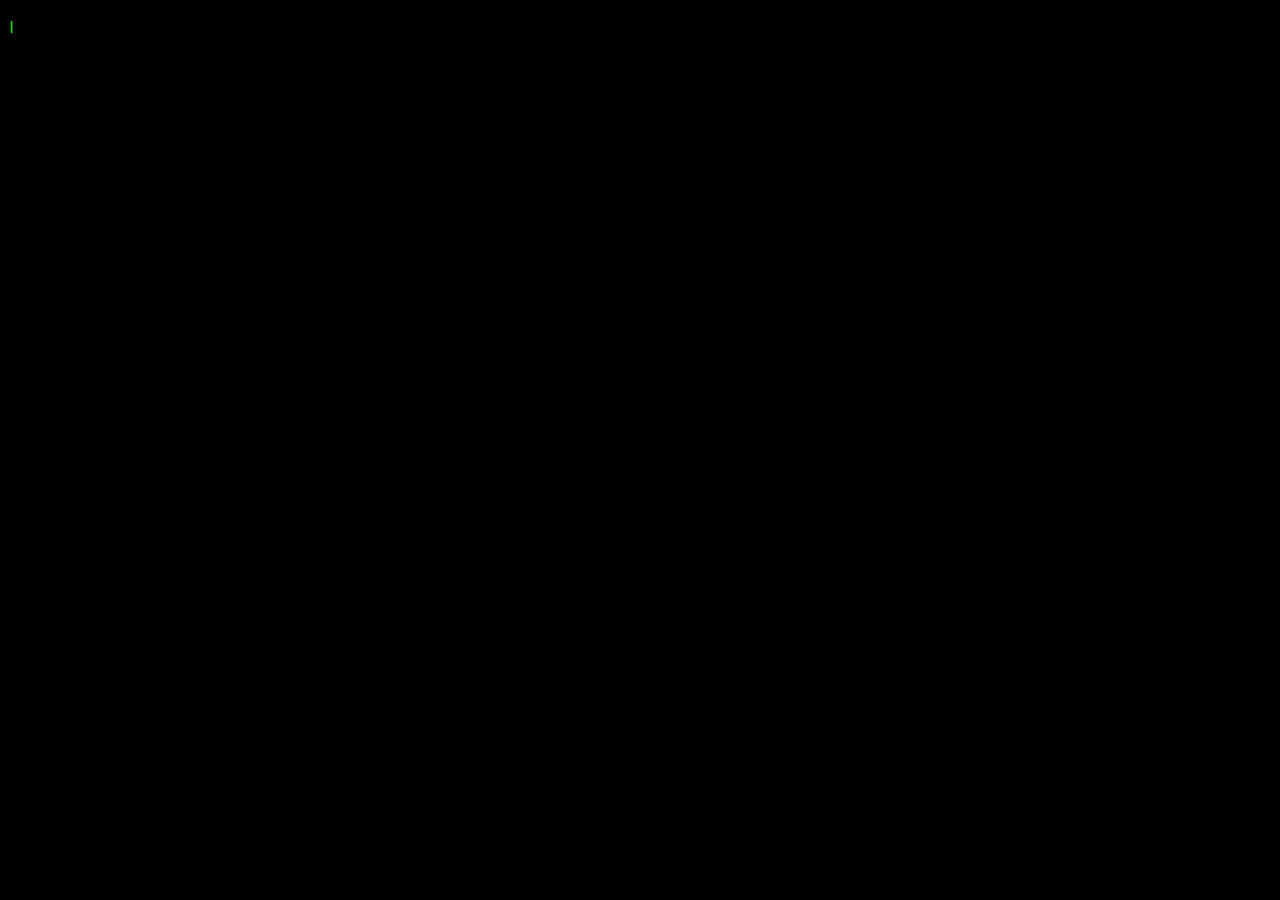
==== index.html @ c8b0652b "Update and rename new.html to index.html" ====
<!DOCTYPE html>

<head>
    <meta charset="utf-8">
    <meta name="viewport" content="width=device-width, initial-scale=1.0">
    <title> Hacker Type Clone </title>
    <link rel="stylesheet" type="text/css" href="new.css"/>
</head>

<body>
    <div id="container">
        <p id="source"></p>
    </div>
</body>

<script type="text/javascript" src="new.js"></script>
---- new.css ----
body {
    background-color: black;
}

#container {
    width: 100%;
    height: 100%;
    overflow-x: clip;
    overflow-y: auto;
    position: relative;
    bottom: 0;
}

#source {
    color: #2AD400;
    font-size: 12px;
    font-weight: bold;
    font-family: Courier New;
    white-space: pre-wrap;
}
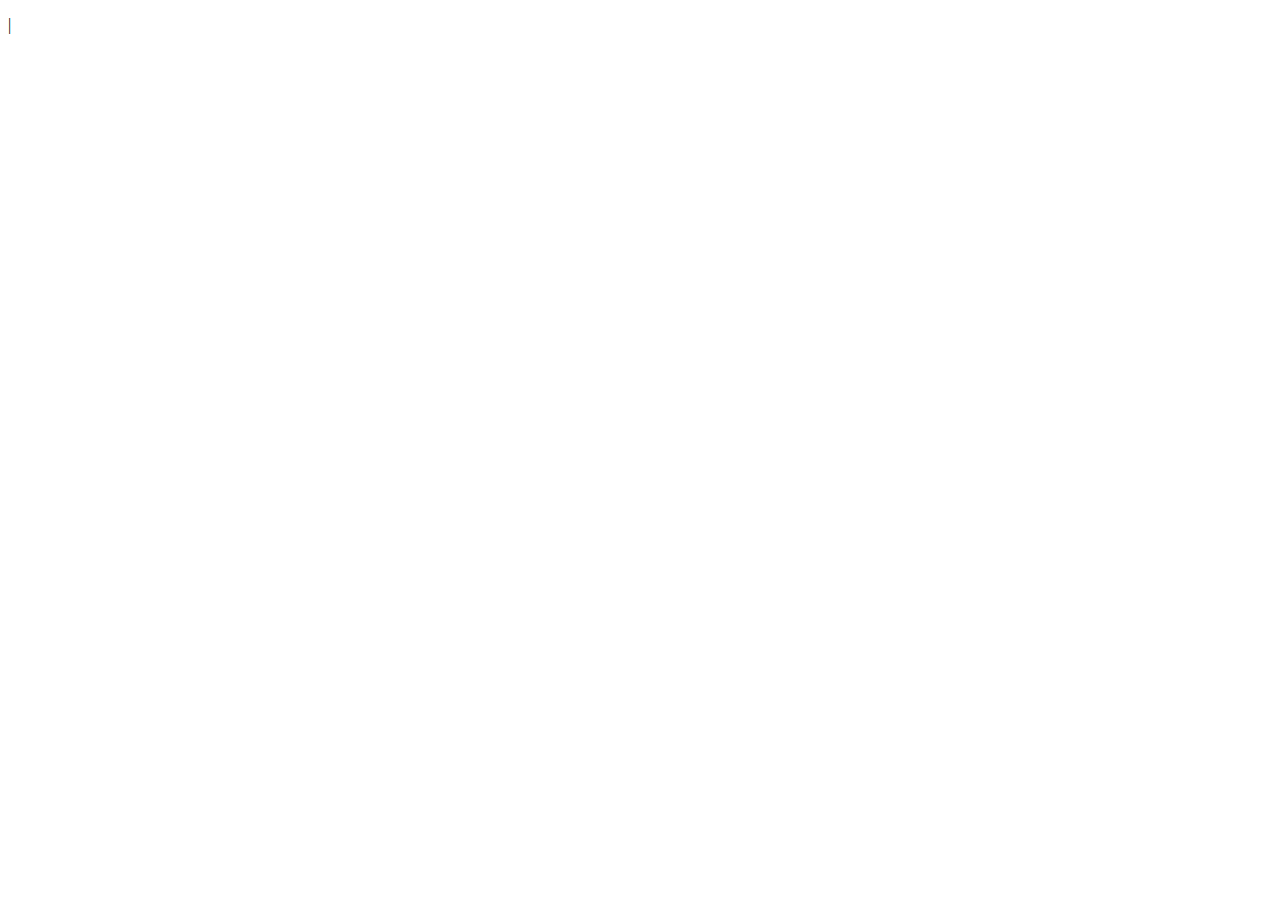
==== commit 26e0647b: "Update index.html" ====
--- a/index.html
+++ b/index.html
@@ -4,7 +4,7 @@
     <meta charset="utf-8">
     <meta name="viewport" content="width=device-width, initial-scale=1.0">
     <title> Hacker Type Clone </title>
-    <link rel="stylesheet" type="text/css" href="new.css"/>
+    <link rel="new.css"/>
 </head>
 
 <body>
@@ -13,4 +13,6 @@
     </div>
 </body>
 
-<script type="text/javascript" src="new.js"></script>
+<!--<script type="text/javascript" src="new.js"></script> -->
+
+    <script src="new.js"></script>
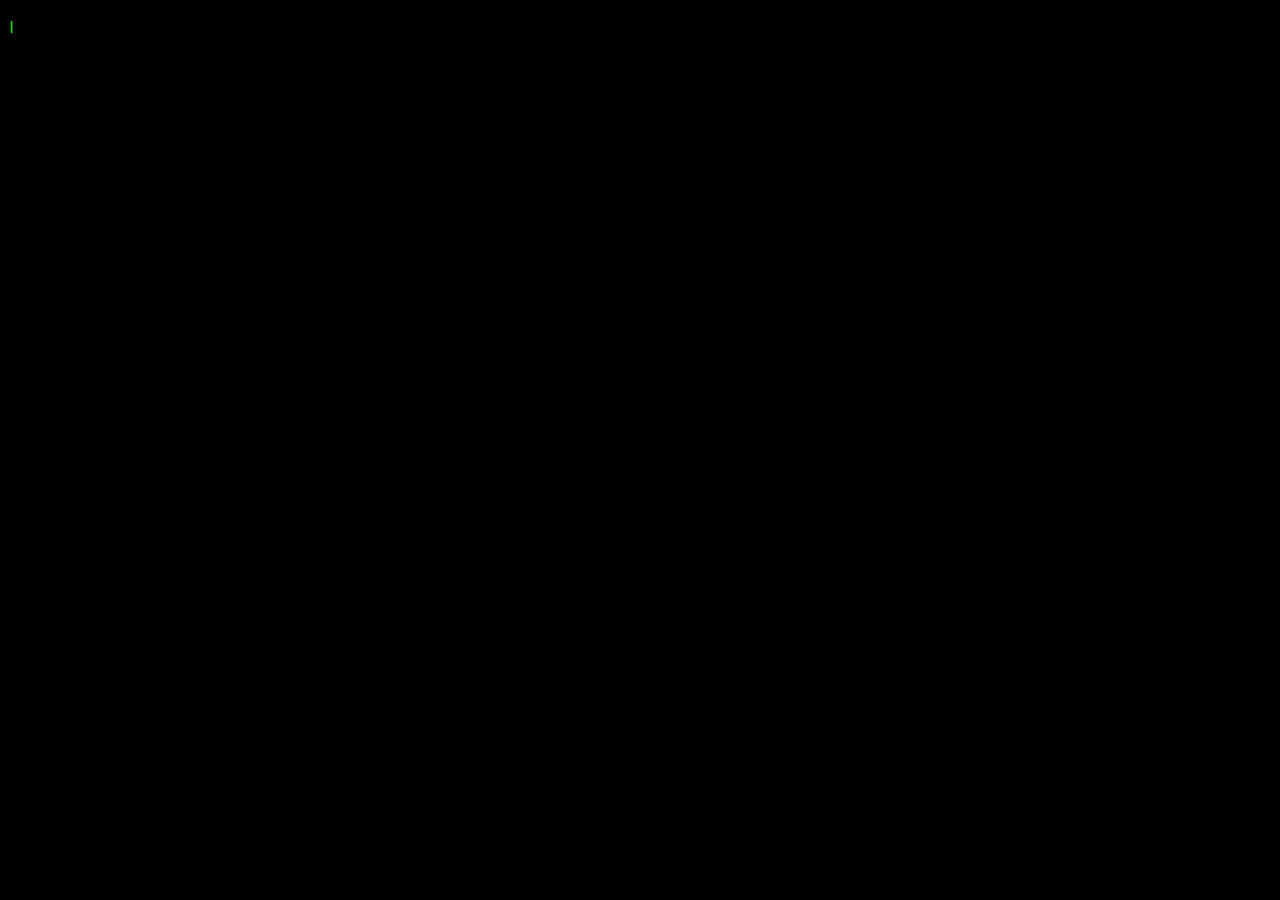
==== commit a0079773: "Update index.html" ====
--- a/index.html
+++ b/index.html
@@ -4,7 +4,7 @@
     <meta charset="utf-8">
     <meta name="viewport" content="width=device-width, initial-scale=1.0">
     <title> Hacker Type Clone </title>
-    <link rel="new.css"/>
+    <link rel="stylesheet" type="text/css" href="new.css"/>
 </head>
 
 <body>
--- a/new.css
+++ b/new.css
@@ -0,0 +1,20 @@
+body {
+    background-color: black;
+}
+
+#container {
+    width: 100%;
+    height: 100%;
+    overflow-x: clip;
+    overflow-y: auto;
+    position: relative;
+    bottom: 0;
+}
+
+#source {
+    color: #2AD400;
+    font-size: 12px;
+    font-weight: bold;
+    font-family: Courier New;
+    white-space: pre-wrap;
+}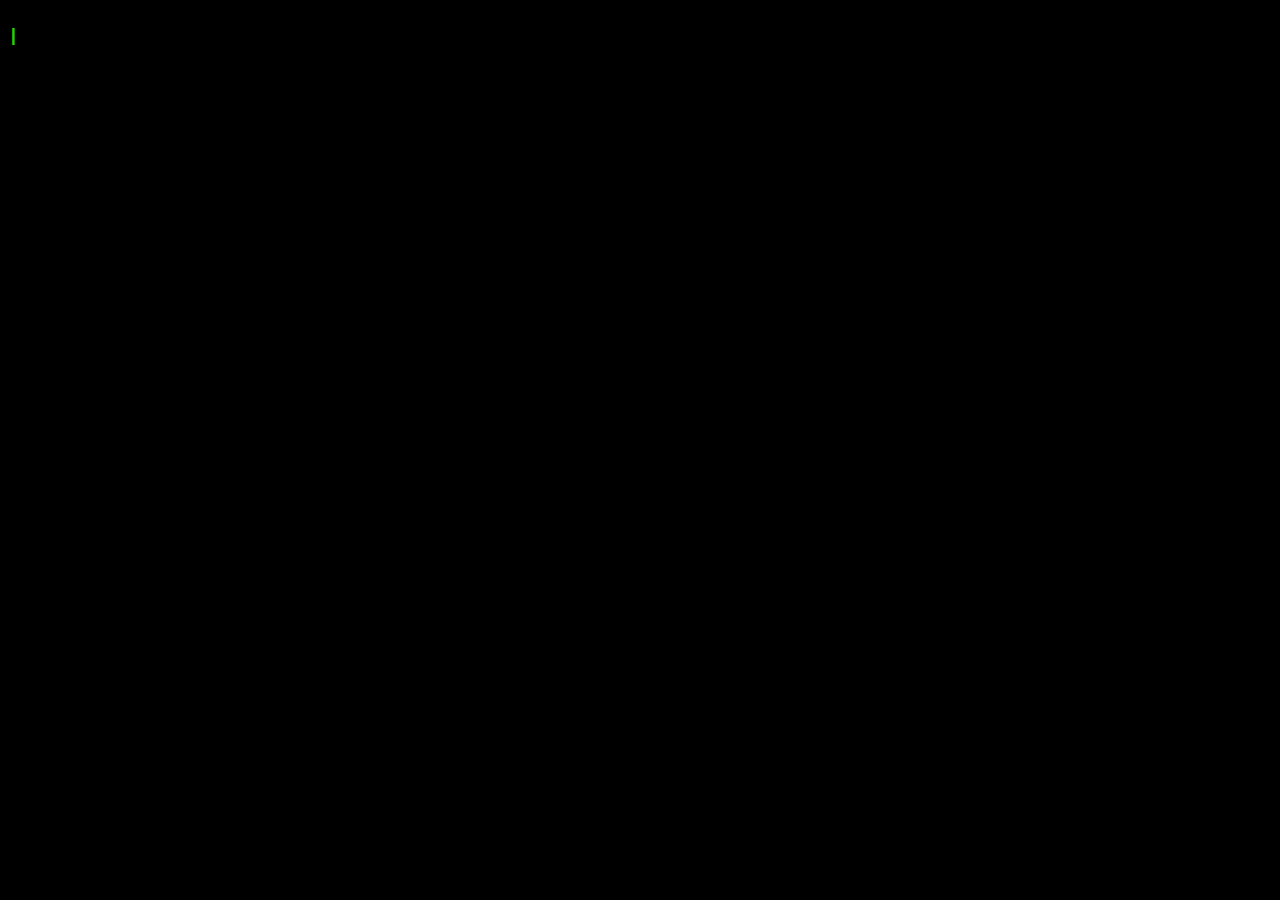
==== commit 8e7d8c9f: "Update index.html" ====
--- a/index.html
+++ b/index.html
@@ -6,7 +6,6 @@
     <title> Hacker Type Clone </title>
     <link rel="stylesheet" type="text/css" href="new.css"/>
 </head>
-
 <body>
     <div id="container">
         <p id="source"></p>
--- a/new.css
+++ b/new.css
@@ -13,8 +13,8 @@
 
 #source {
     color: #2AD400;
-    font-size: 12px;
+    font-size: 18px;
     font-weight: bold;
     font-family: Courier New;
     white-space: pre-wrap;
-}+}
